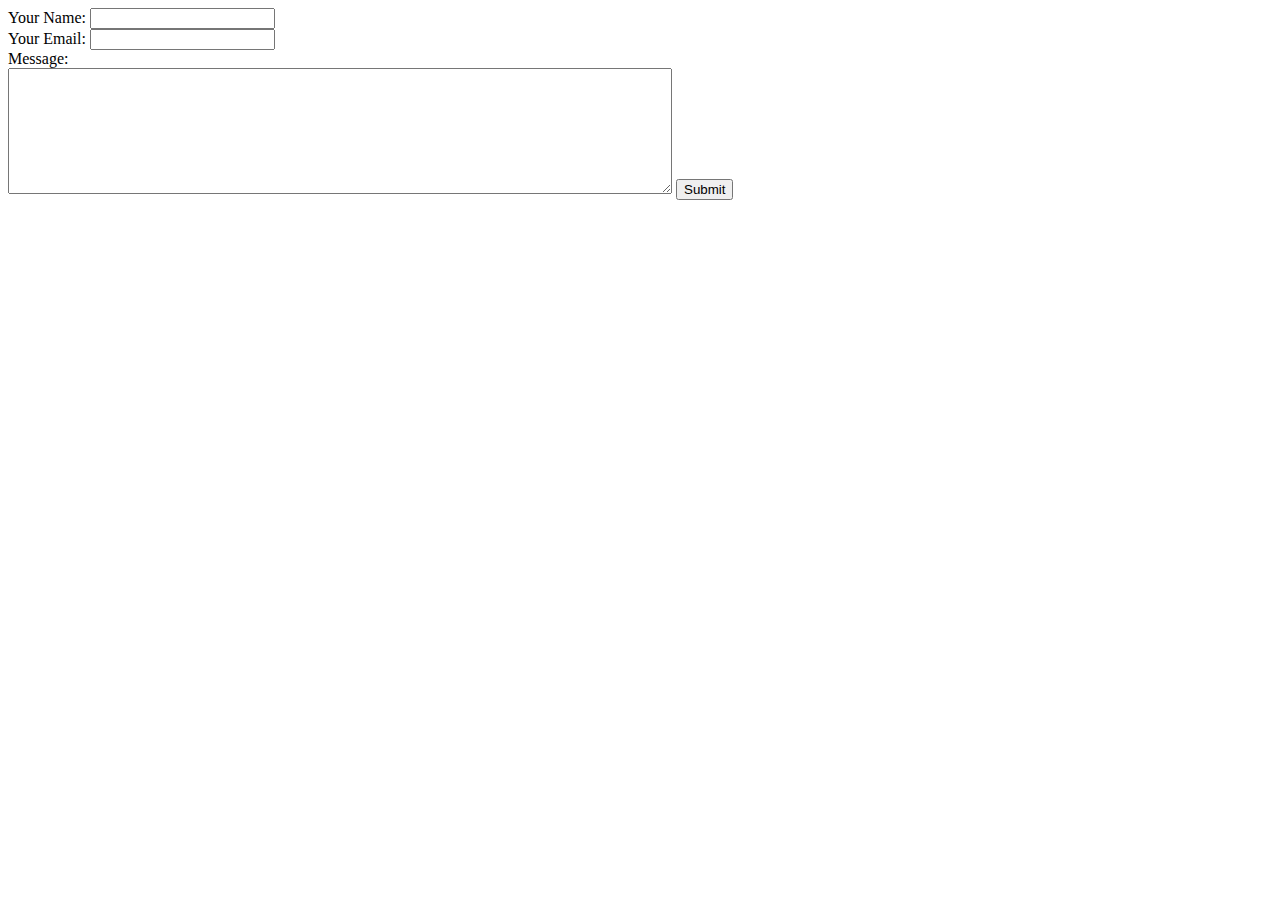
==== gg.html @ bd1fa976 "Initials" ====
<!DOCTYPE html>
<html lang="en" dir="ltr">
  <head>
  <title>Home</title>
  </head>
  <body>
    <form class="" action="mailto:ahtishamshahs00@gmail.com" method="post" enctype="text/plain">
      <label>Your Name:</label>
      <input type="text" name="" value="">
      <br>
      <label>Your Email:</label>
      <input type="email" name="" value="">
      <br>
      <label>Message:</label>
      <br>
      <textarea name="name" rows="8" cols="80"></textarea>
      <input type="submit" name="">
    </form>
  </body>
</html>
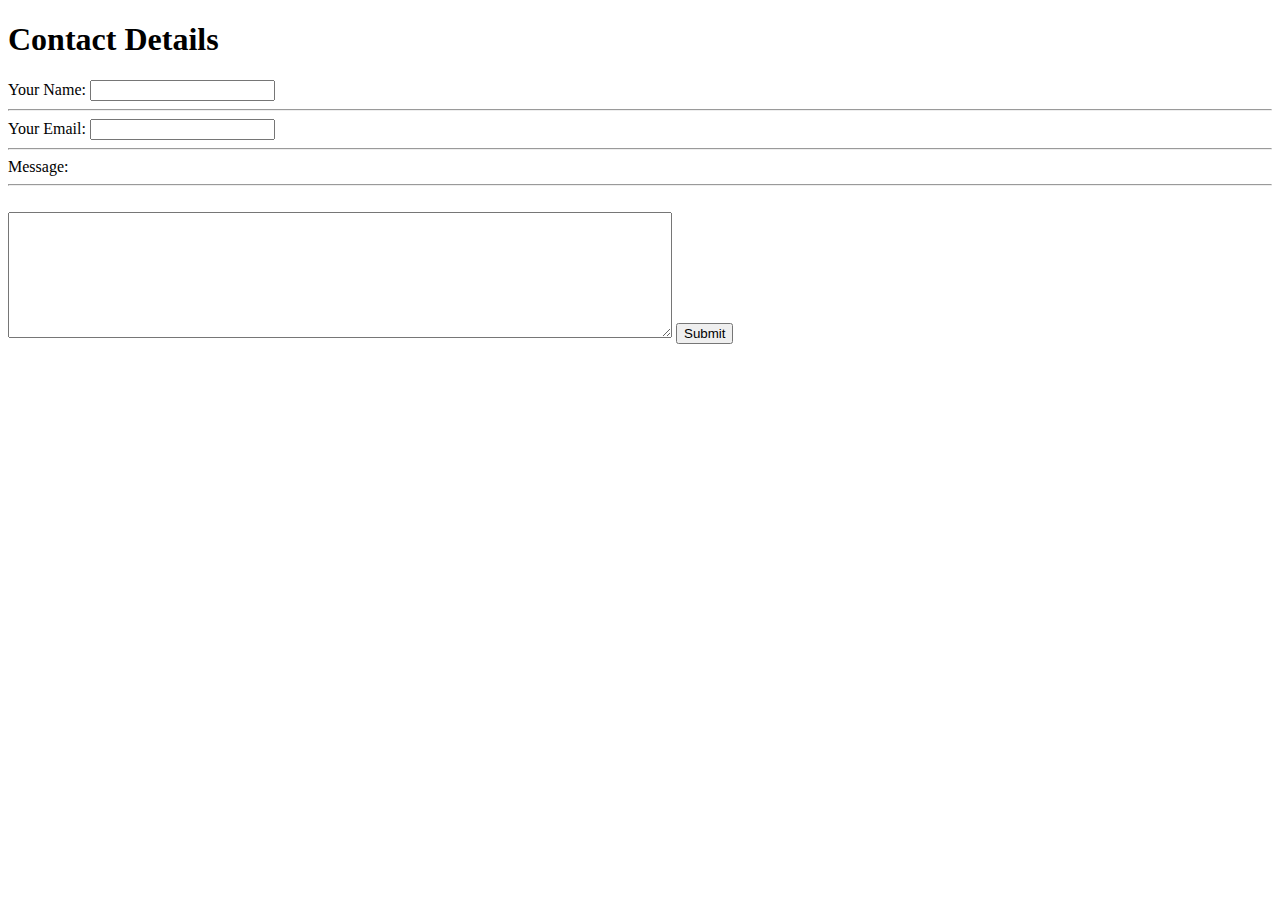
==== commit 22e65365: "Update gg.html" ====
--- a/gg.html
+++ b/gg.html
@@ -2,16 +2,21 @@
 <html lang="en" dir="ltr">
   <head>
   <title>Home</title>
+<link rel="stylesheet" href="css/Styles.css">
   </head>
   <body>
+    <h1>Contact Details</h1>
     <form class="" action="mailto:ahtishamshahs00@gmail.com" method="post" enctype="text/plain">
       <label>Your Name:</label>
       <input type="text" name="" value="">
       <br>
+      <hr>
       <label>Your Email:</label>
       <input type="email" name="" value="">
       <br>
+      <hr>
       <label>Message:</label>
+      <hr>
       <br>
       <textarea name="name" rows="8" cols="80"></textarea>
       <input type="submit" name="">
